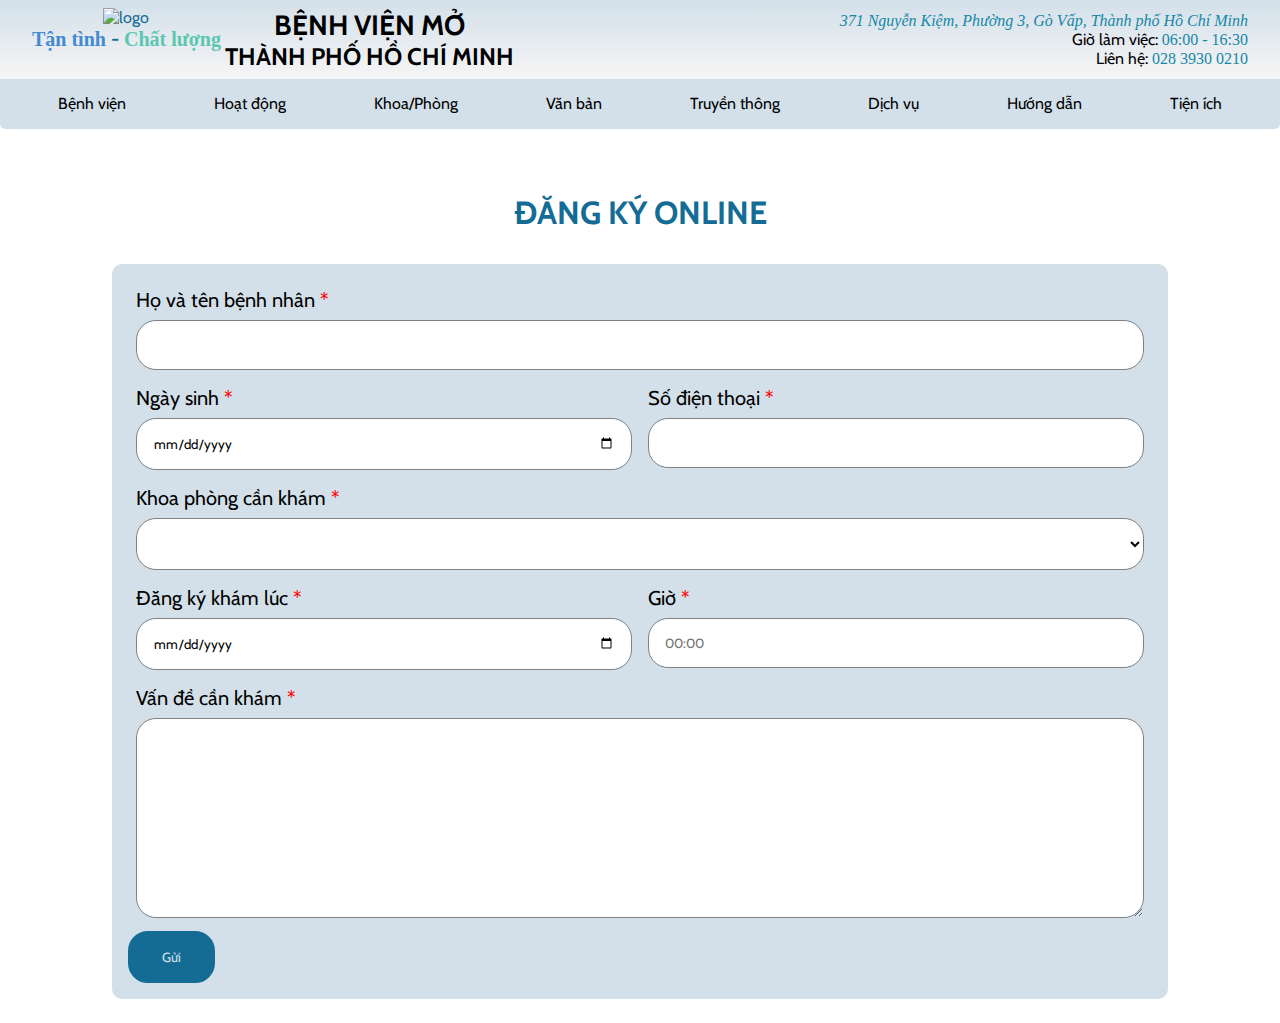
==== dang-ky.html @ 863cd9eb "dang ky online" ====
<!DOCTYPE html>
<html lang="en">
<head>
    <meta charset="UTF-8">
    <meta http-equiv="X-UA-Compatible" content="IE=edge">
    <meta name="viewport" content="width=device-width, initial-scale=1.0">
    <title>Hỏi đáp - Bệnh viện Mở TPHCM</title>
    <link rel="icon" type="image/x-icon" href="src/favicon.png">
    <link rel="stylesheet" href="css/style.css">
    <link rel="stylesheet" href="css/reg-style.css">
    <link rel="preconnect" href="https://fonts.googleapis.com">
    <link rel="preconnect" href="https://fonts.gstatic.com" crossorigin>
    <link href="https://fonts.googleapis.com/css2?family=Cabin:wght@500&display=swap" rel="stylesheet">
    <script src="https://kit.fontawesome.com/bd978d2740.js" crossorigin="anonymous"></script>
    <script src="https://code.jquery.com/jquery-3.7.0.js" integrity="sha256-JlqSTELeR4TLqP0OG9dxM7yDPqX1ox/HfgiSLBj8+kM=" crossorigin="anonymous"></script>
    <script src="js/load.js"></script>
</head>
<body>
    <header class="head flex">
        <div class ="l-head flex logo">
            <div>
                <a href="index.html">
                    <img class="icon" src="src/logo.png" alt="logo" />
                    <h1  style="font-size:20px;">
                        <span class="sub1">Tận tình</span> - <span class="sub2">Chất lượng</span>
                    </h1>
                </a>
            </div>
            <div class="text">
                <h1 style="font-size:28px;">BỆNH VIỆN MỞ</h1>
                <h2 style="font-size:24px;">THÀNH PHỐ HỒ CHÍ MINH</h2>
            </div>
        </div>
        <div class="r-head flex">
            <div>
                <a href="https://goo.gl/maps/m6bpzZ9u9XM9eWrd8" target="_blank">
                    <address class="highlight">
                        371 Nguyễn Kiệm, Phường 3, Gò Vấp, Thành phố Hồ Chí Minh
                    </address>
                </a>
            </div>
            <div>Giờ làm việc: <span class="highlight">06:00 - 16:30</span></div>
            <div>Liên hệ: <a href="tel:02839300210"><span class="highlight">028 3930 0210</span></a></div>
        </div>
    </header>  
    <nav>
        <div class="nav">
            <ul class="menu">
            </ul>
        </div>
    </nav>
    <main>
        <article>
            <h1>ĐĂNG KÝ ONLINE</h1>
            <div class = "reg">
                <div>
                    <label for="name">Họ và tên bệnh nhân</label>
                    <input type="text" id="name">
                </div>
                <div class = "double">
                    <div>
                        <label for="dateofbirth">Ngày sinh</label>
                        <input type="date" id="dateofbirth">
                    </div>
                    <div style="width: 50%;">
                        <label for="phonenum">Số điện thoại</label>
                        <input type="text" id="phonenum">
                    </div>
                </div>
                <div>
                    <label for="name">Khoa phòng cần khám</label>
                    <select name="Department" id="Department">
                        <option value=""></option>
                        <option value="Phòng Khám nội 1">Phòng Khám nội 1</option>
                        <option value="Phòng Khám nội 2">Phòng Khám nội 2</option>
                        <option value="Phòng Khám nội 3">Phòng Khám nội 3</option>
                        <option value="Phòng Khám nội 4">Phòng Khám nội 4</option>
                        <option value="Phòng Khám nội 5">Phòng Khám nội 5</option>
                        <option value="Phòng Khám nội 6">Phòng Khám nội 6</option>
                        <option value="Phòng khám nội 7">Phòng khám nội 7</option>
                        <option value="Phòng Khám Nhi">Phòng Khám Nhi</option>
                        <option value="Phòng Khám TMH">Phòng Khám TMH</option>
                        <option value="Phòng Khám RHM">Phòng Khám RHM</option>
                        <option value="Phòng Khám Sản phụ khoa">Phòng Khám Sản phụ khoa</option>
                        <option value="Phòng Khám Ngoại">Phòng Khám Ngoại</option>
                        <option value="Phòng khám Nội DV 107">Phòng khám Nội DV 107</option>
                        <option value="Phòng khám mắt">Phòng khám mắt</option>
                    </select>
                </div>
                <div class = "double">
                    <div>
                        <label for="date">Đăng ký khám lúc</label>
                        <input type="date" id="date">
                    </div>
                    <div>
                        <label for="hour">Giờ</label>
                        <input type="text" id="hour" placeholder="00:00">
                    </div>
                </div>
                <div>
                    <label for="problem">Vấn đề cần khám</label>
                    <textarea id="problem" style="height:200px"></textarea>
                </div>
                <input class="submit" type="button" value="Gửi">
            </div>
        </article>
    </main>
</body>
</html>
---- css/style.css ----
* {
    margin:0;
    box-sizing: border-box;
    font-family: cabin, sans-serif;
}
span, address {
    font-family:'Times New Roman', Times, serif;
}
html {
    scroll-behavior: smooth;
}
.flex {
    display: flex;
}
main {
    width:85%;
    margin:.5rem auto;
}
a {
    text-decoration:none;
    color:#D3E0EA;
}
.highlight {
    color:#1687A7;
}
li {
    list-style-type: none;
}

/*header*/
.head {
    padding: 0.5rem 2rem;
    background :linear-gradient(#D3E0EA,#F6F5F5);
}
.l-head {
    width:40%;
}
.r-head { 
    text-align:right;
    width:60%;
    flex-direction: column;
    justify-content: center;

}
.icon {
    width:120px;
}
.logo > div {
    /*can giua text duoi logo*/
    text-align:center;
}
.text {
    margin:auto;
}
.text h1 {
    font-family: inherit;
}
.sub1 {
    color:#428ad1;
}
.sub2 {
    color:#5cc7b1;
}
.head  a {
    color:#146C94;
}

/*navigation*/
.nav{
    position: relative;
    justify-content: space-around;
    background: #D3E0EA;
    border: none;
    border-radius: 0 0 5px 5px;
    z-index: 999;
}
nav ul{
    display: flex;
}
.menu {
    padding:0;
    justify-content: space-evenly;
}
.menu li a{
    display: block;
    padding: 0 30px;
    line-height: 50px;
    color: black;
    text-decoration: none;
    transition: .5s ease;
}
/* Khi hover đến li, tô màu cho thẻ a */
.nav ul li:hover > a {
    background:#87b2d3;
    opacity: .8;
    color: white;
}
.submenu1{
    display: none;
    min-width: 350px;
    position: absolute;
}
.submenu1 > li{
    width: 100%;
    border: none;
    border-bottom: 1px solid white;
    background: #F6F5F5;
    text-align: left;
}
.submenu2{
    display: none;
    min-width: 350px;
    position: absolute;
}
.submenu2 > li{
    width: 100%;
    border: none;
    border-bottom: 1px solid white;
    background: #F6F5F5;
    text-align: left;
}
.menu > li:hover > ul{
    display:  block;
}
.submenu1 > li:hover > ul {
    display: block;
}
.menu li>ul li:last-child {
    border-bottom-left-radius: 5px;
    border-bottom-right-radius: 5px;
    border-bottom: none;
}
.menu li>ul li:last-child a{
    border-bottom-left-radius: 5px;
    border-bottom-right-radius: 5px;
}
.submenu1 {
    margin-left: -40px;
}
.submenu2{
    margin-left: 270px;
    margin-top: -50px;
}
.submenu1::after {
    content: "";
    border-width: 10px;
    border-style: solid;
    border-color: transparent transparent #F6F5F5 transparent;
    position: absolute;
    bottom: 100%;
    left:50px;
}
.submenu2::after {
    content: "";
    border-width: 10px;
    border-style: solid;
    border-color: transparent #F6F5F5 transparent transparent;
    position: absolute;
    right: 310px;
    top: 15px;
}
.sticky {
    top: 0;
    left: 0;
    right: 0;
    align-items: center;
    z-index: 999;
    margin: 0 auto;

}

/*nút goTop*/
#goTop{
    display: none;
    position: fixed;
    border:none;
    bottom: 20px;
    right: 40px;
    font-size:20px;
    background:#D3E0EA;
    padding: 25px;
    border-radius: 40px;
    transition: all 0.6s;
    cursor: pointer;
}
#goTop > span {
    position: relative;
    cursor: pointer;
    transition: 0.6s;
    font-weight:bold;
}
#goTop > span:after {
    content:'\25B2';
    position:absolute;
    right:5px;
    opacity: 0;
    top: -1px;
    transition: 0.6s;
}
#goTop:hover > span {
    padding-right:25px;
}
#goTop:hover > span:after {
    right: 0px;
    opacity: 1; 
}
@keyframes fadein {
    from {
        opacity: 0;
    }
    to {
        opacity: 1;
    }
}
@keyframes fadeout {
    from {
        opacity: 1;
    }
    to {
        opacity: 0;
    }
}
.fadein {
    animation: fadein .5s;
}
.fadeout {
    animation: fadeout .5s;
}

/*footer*/
footer{
    justify-content: space-evenly;
    align-items: center;
    background:#146C94;
    padding: 1rem;
}
footer hr {
    color: #146C94;
  }
footer p{
    color:white;
    text-align: center;
    font-weight: bold;
    font-size: small;
}
---- css/reg-style.css ----
/*artical*/
*{
    font-family: 'Cabin',sans-serif;
}
article{
    padding: 1rem;
    margin-top: 2rem;
}
article h1{
    color:#146C94;
    padding:1rem;
    font-weight: 700;
    text-align: center;
}

/*reg*/
.reg{
    font-size: 20px;
    font-weight: 400;
    margin-top: 1rem;
    background-color: #D3E0EA;
    border-radius: 10px;
    padding: 1rem;
}
.reg > div{
    padding: 0.5rem;
}
.reg input:not(.submit),.reg select,.reg textarea{
    width: 100%;
    margin-top: 0.5rem;
    border: 1px solid gray;
    border-radius: 20px;
    padding: 1rem;
    background-color: white;
}
.reg input:focus{
    border: 2px solid #146C94;
    outline: none;
}
.reg label::after{
    content:" *";
    color: red;
}


.double{
    display: flex;
}
.double > div{
    width: 50%;
}
.double > div:first-child{
    margin-right: 1rem;
}

.submit{
    padding: 1rem 2rem;
    border: 2px solid #146C94;
    border-radius: 20px;
    background-color: #146C94;
    color: #D3E0EA;
    cursor: pointer;
}
.submit:hover{
    background-color: #428ad1;
}
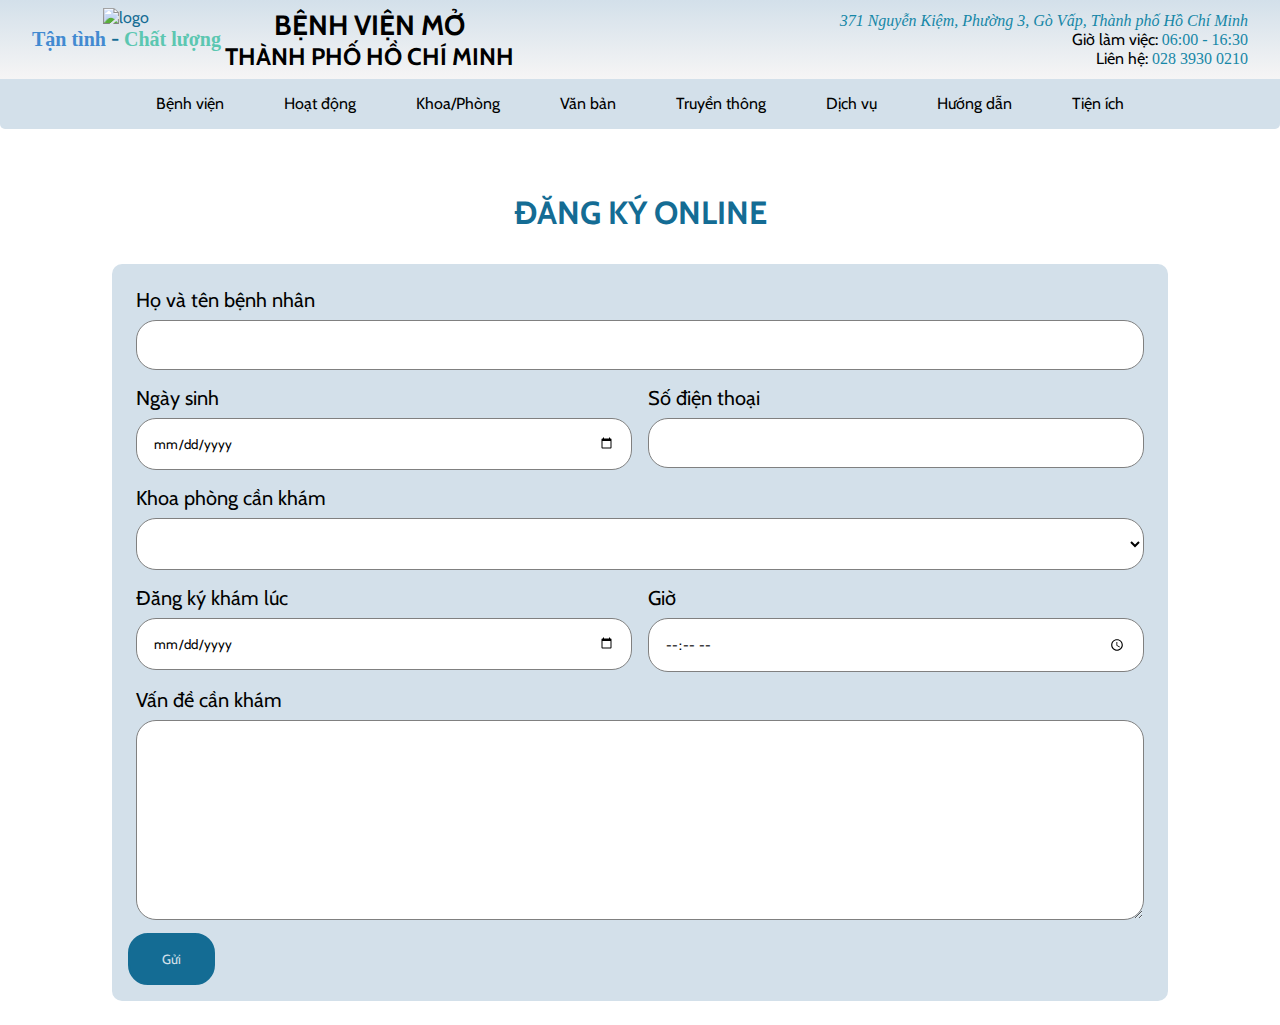
==== commit ecf4d7ba: "kiểm tra đăng ký" ====
--- a/dang-ky.html
+++ b/dang-ky.html
@@ -14,6 +14,12 @@
     <script src="https://kit.fontawesome.com/bd978d2740.js" crossorigin="anonymous"></script>
     <script src="https://code.jquery.com/jquery-3.7.0.js" integrity="sha256-JlqSTELeR4TLqP0OG9dxM7yDPqX1ox/HfgiSLBj8+kM=" crossorigin="anonymous"></script>
     <script src="js/load.js"></script>
+    <script src="js/checkinput.js"></script>
+    <script>
+    $(document).ready(()=>{
+        $("*[required]").parent().find("label").addClass("required");
+    })
+    </script>
 </head>
 <body>
     <header class="head flex">
@@ -44,32 +50,32 @@
         </div>
     </header>  
     <nav>
-        <div class="nav">
+        <div class="nav sticky flex">
             <ul class="menu">
             </ul>
         </div>
     </nav>
     <main>
-        <article>
+        <section>
             <h1>ĐĂNG KÝ ONLINE</h1>
-            <div class = "reg">
+            <form class = "reg">
                 <div>
                     <label for="name">Họ và tên bệnh nhân</label>
-                    <input type="text" id="name">
+                    <input type="text" id="name" required/>
                 </div>
                 <div class = "double">
                     <div>
                         <label for="dateofbirth">Ngày sinh</label>
-                        <input type="date" id="dateofbirth">
+                        <input type="date" id="dateofbirth" required>
                     </div>
                     <div style="width: 50%;">
                         <label for="phonenum">Số điện thoại</label>
-                        <input type="text" id="phonenum">
+                        <input type="number" onkeypress='return event.charCode >= 48 && event.charCode <= 57' id="phonenum" required></input>
                     </div>
                 </div>
                 <div>
-                    <label for="name">Khoa phòng cần khám</label>
-                    <select name="Department" id="Department">
+                    <label for="department">Khoa phòng cần khám</label>
+                    <select name="department" id="department" required>
                         <option value=""></option>
                         <option value="Phòng Khám nội 1">Phòng Khám nội 1</option>
                         <option value="Phòng Khám nội 2">Phòng Khám nội 2</option>
@@ -90,20 +96,20 @@
                 <div class = "double">
                     <div>
                         <label for="date">Đăng ký khám lúc</label>
-                        <input type="date" id="date">
+                        <input type="date" id="date" required>
                     </div>
                     <div>
                         <label for="hour">Giờ</label>
-                        <input type="text" id="hour" placeholder="00:00">
+                        <input type="time" id="hour" required>
                     </div>
                 </div>
                 <div>
                     <label for="problem">Vấn đề cần khám</label>
-                    <textarea id="problem" style="height:200px"></textarea>
+                    <textarea id="problem" style="height:200px" required></textarea>
                 </div>
                 <input class="submit" type="button" value="Gửi">
-            </div>
-        </article>
+            </form>
+        </section>
     </main>
 </body>
 </html>--- a/css/reg-style.css
+++ b/css/reg-style.css
@@ -2,11 +2,11 @@
 *{
     font-family: 'Cabin',sans-serif;
 }
-article{
+section{
     padding: 1rem;
     margin-top: 2rem;
 }
-article h1{
+section h1{
     color:#146C94;
     padding:1rem;
     font-weight: 700;
@@ -33,11 +33,11 @@
     padding: 1rem;
     background-color: white;
 }
-.reg input:focus{
+.reg input:focus, .reg select:focus, .reg textarea:focus{
     border: 2px solid #146C94;
     outline: none;
 }
-.reg label::after{
+.required::after{
     content:" *";
     color: red;
 }
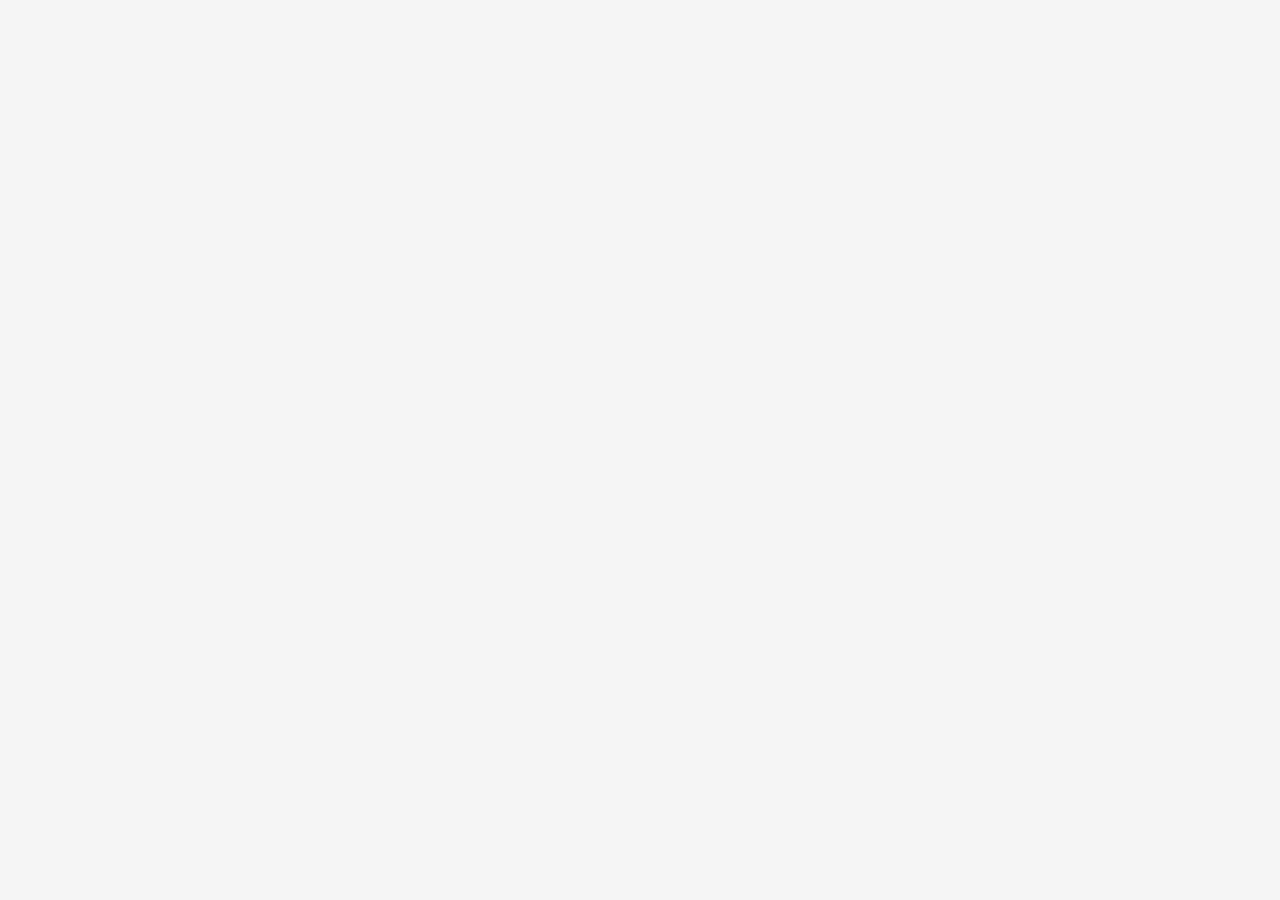
==== commit 82f5c29a: "he" ====
--- a/dang-ky.html
+++ b/dang-ky.html
@@ -7,13 +7,16 @@
     <title>Hỏi đáp - Bệnh viện Mở TPHCM</title>
     <link rel="icon" type="image/x-icon" href="src/favicon.png">
     <link rel="stylesheet" href="css/style.css">
+    <link rel="stylesheet" href="css/mobile-style.css">
     <link rel="stylesheet" href="css/reg-style.css">
+    <link rel="stylesheet" href="css/reg-mobile.css">
     <link rel="preconnect" href="https://fonts.googleapis.com">
     <link rel="preconnect" href="https://fonts.gstatic.com" crossorigin>
     <link href="https://fonts.googleapis.com/css2?family=Cabin:wght@500&display=swap" rel="stylesheet">
     <script src="https://kit.fontawesome.com/bd978d2740.js" crossorigin="anonymous"></script>
     <script src="https://code.jquery.com/jquery-3.7.0.js" integrity="sha256-JlqSTELeR4TLqP0OG9dxM7yDPqX1ox/HfgiSLBj8+kM=" crossorigin="anonymous"></script>
     <script src="js/load.js"></script>
+    <script src="js/mobile.js"></script>
     <script src="js/checkinput.js"></script>
     <script>
     $(document).ready(()=>{
@@ -22,39 +25,7 @@
     </script>
 </head>
 <body>
-    <header class="head flex">
-        <div class ="l-head flex logo">
-            <div>
-                <a href="index.html">
-                    <img class="icon" src="src/logo.png" alt="logo" />
-                    <h1  style="font-size:20px;">
-                        <span class="sub1">Tận tình</span> - <span class="sub2">Chất lượng</span>
-                    </h1>
-                </a>
-            </div>
-            <div class="text">
-                <h1 style="font-size:28px;">BỆNH VIỆN MỞ</h1>
-                <h2 style="font-size:24px;">THÀNH PHỐ HỒ CHÍ MINH</h2>
-            </div>
-        </div>
-        <div class="r-head flex">
-            <div>
-                <a href="https://goo.gl/maps/m6bpzZ9u9XM9eWrd8" target="_blank">
-                    <address class="highlight">
-                        371 Nguyễn Kiệm, Phường 3, Gò Vấp, Thành phố Hồ Chí Minh
-                    </address>
-                </a>
-            </div>
-            <div>Giờ làm việc: <span class="highlight">06:00 - 16:30</span></div>
-            <div>Liên hệ: <a href="tel:02839300210"><span class="highlight">028 3930 0210</span></a></div>
-        </div>
-    </header>  
-    <nav>
-        <div class="nav sticky flex">
-            <ul class="menu">
-            </ul>
-        </div>
-    </nav>
+    <div class="loading"></div>
     <main>
         <section>
             <h1>ĐĂNG KÝ ONLINE</h1>
@@ -103,11 +74,11 @@
                         <input type="time" id="hour" required>
                     </div>
                 </div>
-                <div>
+                <div class="textarea">
                     <label for="problem">Vấn đề cần khám</label>
                     <textarea id="problem" style="height:200px" required></textarea>
                 </div>
-                <input class="submit" type="button" value="Gửi">
+                <input class="submit" type="button" value="GỬI">
             </form>
         </section>
     </main>
--- a/css/style.css
+++ b/css/style.css
@@ -3,9 +3,6 @@
     box-sizing: border-box;
     font-family: cabin, sans-serif;
 }
-span, address {
-    font-family:'Times New Roman', Times, serif;
-}
 html {
     scroll-behavior: smooth;
 }
@@ -18,7 +15,6 @@
 }
 a {
     text-decoration:none;
-    color:#D3E0EA;
 }
 .highlight {
     color:#1687A7;
@@ -69,9 +65,9 @@
 .nav{
     position: relative;
     justify-content: space-around;
-    background: #D3E0EA;
+    background: #095996;
     border: none;
-    border-radius: 0 0 5px 5px;
+    border-radius: 0 0 10px 10px;
     z-index: 999;
 }
 nav ul{
@@ -85,15 +81,20 @@
     display: block;
     padding: 0 30px;
     line-height: 50px;
-    color: black;
+    background:#095996;
+    color: whitesmoke;
     text-decoration: none;
     transition: .5s ease;
 }
+.menu-containers{ 
+    /*Ẩn nút menu của mobile khi trên pc*/
+    display: none;
+}
 /* Khi hover đến li, tô màu cho thẻ a */
 .nav ul li:hover > a {
-    background:#87b2d3;
+    background:#095996;
     opacity: .8;
-    color: white;
+    color: whitesmoke;
 }
 .submenu1{
     display: none;
@@ -120,19 +121,17 @@
     text-align: left;
 }
 .menu > li:hover > ul{
-    display:  block;
+    display: block;
 }
 .submenu1 > li:hover > ul {
     display: block;
 }
 .menu li>ul li:last-child {
-    border-bottom-left-radius: 5px;
-    border-bottom-right-radius: 5px;
+    border-radius: 0 0 5px 5px;
     border-bottom: none;
 }
 .menu li>ul li:last-child a{
-    border-bottom-left-radius: 5px;
-    border-bottom-right-radius: 5px;
+    border-radius: 0 0 5px 5px;
 }
 .submenu1 {
     margin-left: -40px;
@@ -148,7 +147,7 @@
     border-color: transparent transparent #F6F5F5 transparent;
     position: absolute;
     bottom: 100%;
-    left:50px;
+    left: 55px;
 }
 .submenu2::after {
     content: "";
@@ -157,7 +156,7 @@
     border-color: transparent #F6F5F5 transparent transparent;
     position: absolute;
     right: 310px;
-    top: 15px;
+    top: 10px;
 }
 .sticky {
     top: 0;
@@ -171,7 +170,7 @@
 
 /*nút goTop*/
 #goTop{
-    display: none;
+    display: block;
     position: fixed;
     border:none;
     bottom: 20px;
@@ -180,8 +179,8 @@
     background:#D3E0EA;
     padding: 25px;
     border-radius: 40px;
-    transition: all 0.6s;
     cursor: pointer;
+    z-index: 999;
 }
 #goTop > span {
     position: relative;
@@ -204,14 +203,6 @@
     right: 0px;
     opacity: 1; 
 }
-@keyframes fadein {
-    from {
-        opacity: 0;
-    }
-    to {
-        opacity: 1;
-    }
-}
 @keyframes fadeout {
     from {
         opacity: 1;
@@ -220,26 +211,61 @@
         opacity: 0;
     }
 }
-.fadein {
-    animation: fadein .5s;
-}
-.fadeout {
+.fadeoutClass {
     animation: fadeout .5s;
 }
 
 /*footer*/
 footer{
+    position:relative;
+    bottom: 0;
+    left: 0;
+    right: 0;
     justify-content: space-evenly;
     align-items: center;
-    background:#146C94;
+    background:#095996;
     padding: 1rem;
 }
-footer hr {
-    color: #146C94;
-  }
-footer p{
+footer h3{
     color:white;
     text-align: center;
     font-weight: bold;
     font-size: small;
+}
+
+.loading {
+    position: fixed;
+    z-index: 1000;
+    top: 0;
+    bottom: 0;
+    left:0;
+    right: 0;
+    background:url("../src/favicon.png");
+    background-position: center;
+    background-size:200px;
+    background-repeat: no-repeat;
+    background-color: #F6F5F5;
+}
+prefooter {
+    background:rgb(247, 245, 245);
+    border-radius: 30px 30px 0 0;
+    margin: 2rem 0 0;
+}
+.left-pf, .right-pf {
+    width: 50%;
+    padding: 2rem;
+}
+.left-pf {
+    margin-left: 10%;
+}
+.right-pf {
+    margin-right: 10%;
+}
+.right-pf img {
+    width: 500px;
+    height: 500px;
+}
+
+.overlay{
+    display: none;
 }--- a/css/mobile-style.css
+++ b/css/mobile-style.css
@@ -0,0 +1,217 @@
+@media screen and (max-width: 800px) {
+    body,prefooter{
+        overflow-y: auto;
+        overflow-x: hidden;
+    }
+    .head{
+        padding:0;
+    }
+    .head h1,.head h2{
+        font-size:large;
+        color: white;
+    }
+    .text{
+        width: 90%;
+        margin:0;
+        text-align: center;
+        display: flex;
+        flex-direction: column;
+        justify-content: center;
+    }
+    .l-head{
+        width: 100%;
+        height: 3rem;
+        position: fixed;
+        justify-content: space-around;
+        background-color: #095996;
+        z-index: 9999;
+    }
+    .l-head > div:first-child,.r-head{
+        display: none;
+    }
+
+    /*thanh nav*/
+    .menu{
+        flex-direction: column;
+        justify-content:left;
+        align-items: center;
+        position: fixed !important;
+        height: 100%;
+        width: 70%;
+        background-color: #095996;
+    }
+    .menu li a {
+        font-size: 18px;
+    }
+    .nav{
+        background-color: transparent;
+        width: 100%;
+        height: 100%;
+        top:3rem;
+        position: fixed !important;
+        justify-content: left;
+        margin-left: 0;
+    }
+
+    .menu li a{
+        color: white;
+        width: 100%;
+        text-align: center;
+    }
+    .menu li>ul li:last-child {
+        border-radius: 0;
+        border-bottom: none;
+    }
+    .menu li>ul li:last-child a{
+        border-radius: 0;
+    }
+    .nav li{
+        width: 100%;
+    }
+    .submenu1 {
+        position: unset;
+        min-width: unset;
+    }
+    .submenu1 > li > a {
+        background:#146C94;
+    }
+    .submenu2 {
+        padding: 0;
+        margin: unset;
+        position: unset;
+        min-width: unset;
+    }
+    .submenu1 > li {
+        border: unset !important;
+    }
+    .submenu2 > li {
+        border: unset !important;
+    }
+    /* set mau xen ke cho submenu 2 nhung chua duoc*/
+    .submenu2 > li > a:nth-child(odd) {
+        background: #5cc7b1;
+    }
+    .submenu2 > li > a:nth-child(even) {
+        background: rgb(92, 199, 177, .5);
+    }
+    .overlay{
+        background-color: #0959964d;
+        position: fixed;
+        width: 100%;
+        height: 100%;
+    }
+    .responsive{
+        display: flex;
+    }
+    /*nút hiện menu*/
+    .menu-containers{
+        width: 10%;
+        display: flex;
+        margin: 0.2rem;
+        justify-content: flex-start;
+    }
+    .menu-container{
+        width: 2.5rem;
+        height: 2.5rem;
+        display: flex;
+        flex-direction: column;
+        align-items: center;
+        justify-content: space-evenly;
+        border-radius: 8px;
+    }
+    .menu-container div{
+        /*vẽ 3 gạch*/
+        background-color: white;
+        border-radius: 2px;
+        width: 80%;
+        height: 4px;
+    }
+    @keyframes appear {
+        from{
+            left:-100%;
+        }
+        to{
+            left:0;
+        }
+    }
+    @keyframes hide {
+        from{
+            left:0;
+        }
+        to{
+            left:-100%;
+        }
+    }
+    @keyframes fadein {
+        from {
+            opacity: 0;
+        }
+        to {
+            opacity: 1;
+        }
+    }
+    .appear{
+        animation: appear 0.5s ease-in;
+    }
+    .hidden{
+        animation: hide 0.5s ease-in;
+        left:-100%;
+    }
+    .fadein{
+        animation: fadein 0.5s;
+    }
+    prefooter {
+        flex-direction: column;
+        border-radius: 5px 5px 0 0;
+    }
+    .left-pf, .right-pf {
+        margin: 0 auto;
+        width: 100%;
+    }
+    .left-pf iframe {
+        width: 100%;
+        height: 400px;
+    }
+    .right-pf img {
+        width: 100%;
+        height: auto;
+    }
+
+    footer {
+        flex-direction: column;
+        padding: 0;
+    }
+    footer h3 {
+        font-size: 14px;
+    }
+    .right-footer {
+        display: none;
+    }
+    .left-footer {
+        padding: 1rem;
+    }
+    #goTop {
+        padding: 20px;
+        font-size: 18px;
+        bottom: 80px;
+        right: 15px;
+    }
+    #goTop >span:after {
+        display: none;
+    }
+
+    #goTop:hover > span {
+        padding-right: unset;
+    }
+    .nav-arrow{
+    display: inline-block;
+    position: absolute;
+    width: 0;
+    height: 0;
+    border-left: 6px solid transparent;
+    border-right: 6px solid transparent;
+    border-top: 10px solid white;
+    left:80%;
+    transform: translateY(200%);
+    }
+}--- a/css/reg-style.css
+++ b/css/reg-style.css
@@ -13,7 +13,7 @@
     text-align: center;
 }
 
-/*reg*/
+/*thân reg*/
 .reg{
     font-size: 20px;
     font-weight: 400;
@@ -25,6 +25,8 @@
 .reg > div{
     padding: 0.5rem;
 }
+
+/*Các nút*/
 .reg input:not(.submit),.reg select,.reg textarea{
     width: 100%;
     margin-top: 0.5rem;
@@ -42,7 +44,7 @@
     color: red;
 }
 
-
+/*2 nút trên 1 hàng*/
 .double{
     display: flex;
 }
@@ -53,6 +55,7 @@
     margin-right: 1rem;
 }
 
+/*Nút submit*/
 .submit{
     padding: 1rem 2rem;
     border: 2px solid #146C94;
@@ -64,3 +67,15 @@
 .submit:hover{
     background-color: #428ad1;
 }
+
+/*Hiệu ứng*/
+@keyframes blinkborder {
+    from{
+    }
+    to{
+        border-color: red;
+    }    
+}
+.alert:focus{
+    animation: blinkborder 0.3s 3 linear;
+}--- a/css/reg-mobile.css
+++ b/css/reg-mobile.css
@@ -0,0 +1,58 @@
+@media screen and (max-width: 800px) {
+    main {
+        width: 100%;
+    }
+    section {
+        padding: 0;
+    }
+    section h1 {
+        text-align: start;
+        padding: 0;
+        padding-top: 4rem;
+        margin-left: 1rem;
+    }
+    .reg {
+        width: 100%;
+        padding: 0;
+        padding-top: 1rem;
+        padding-bottom: .5rem;
+        margin-top: .5rem;
+        border-radius: unset;
+    }
+    label {
+        padding-left: .5rem;
+        font-size: medium;
+    }
+    .double {
+        padding: 0 .5rem !important;
+        display: flex;
+        flex-direction: column;
+        flex-wrap: wrap;
+    }
+    .double > div {
+        margin-right: 0 !important;
+        width: 100% !important;
+    }
+    .double > div:last-child {
+        margin-top: .5rem;
+    }
+    input, select {
+        height: 50px;
+        margin-top: .3rem !important;
+    }
+    .textarea {
+        padding-bottom: 0 !important;
+    }
+    textarea {
+        margin-top: .3rem !important;
+    }
+    .submit {
+        margin-top: 0 !important;
+        margin-left: 1rem;
+        padding: 0 1rem;
+        margin-bottom: .3rem;
+        text-align: center;
+        font-size: medium;
+    }
+
+}